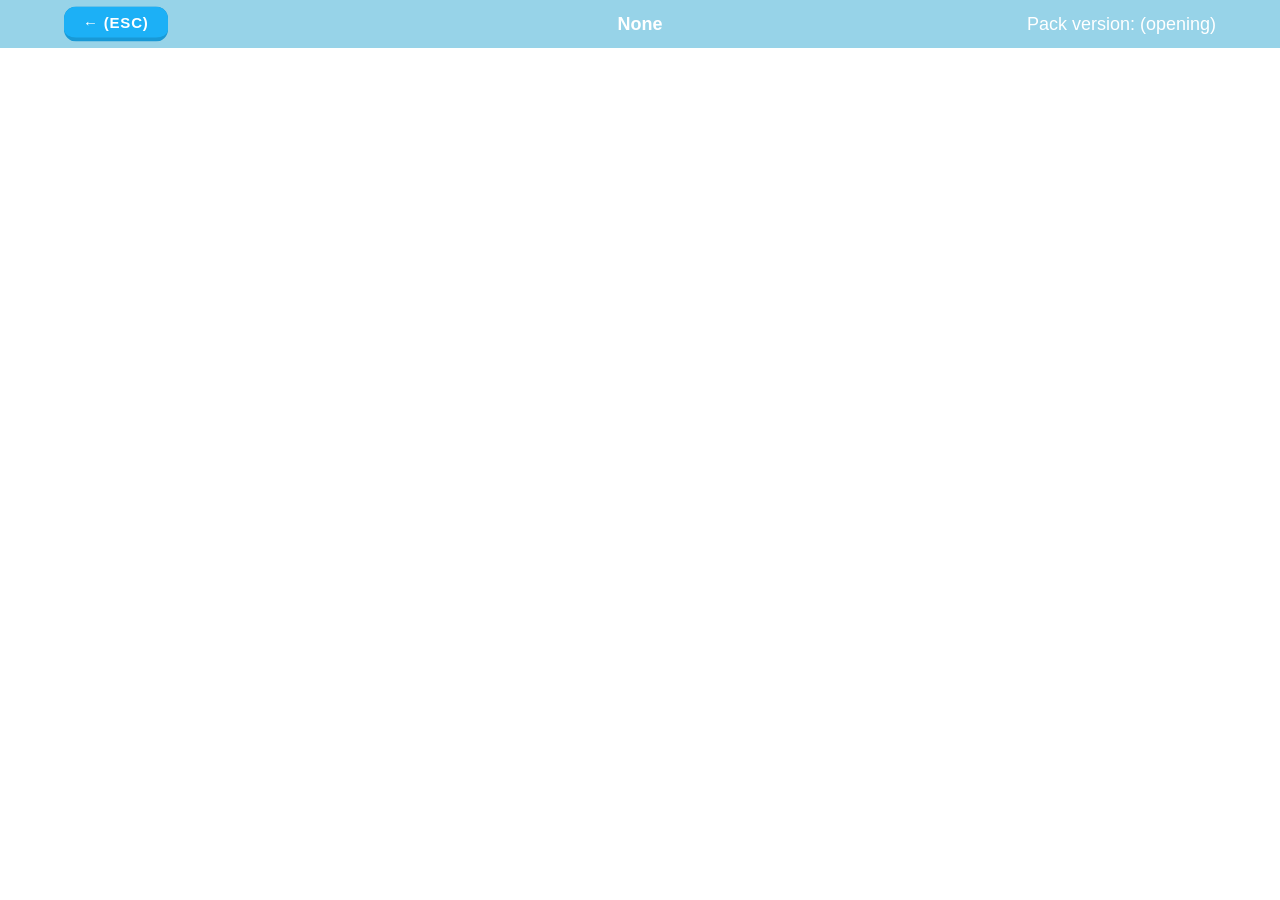
==== main_site_data.html @ 5593b0c0 "editing page" ====
<!DOCTYPE html>
<html lang="en">
    <head>
        <meta charset="UTF-8" />
        <meta name="viewport" content="width=device-width, initial-scale=1.0" />
        <title>Document</title>
        <link rel="stylesheet" href="main_site_data.css" />
        <link rel="stylesheet" href="https://fonts.googleapis.com/css2?family=Material+Symbols+Outlined:opsz,wght,FILL,GRAD@20..48,100..700,0..1,-50..200" />
        <style>
            @import url("https://fonts.googleapis.com/css2?family=Poppins:wght@700&display=swap");
            @import url("https://fonts.googleapis.com/css2?family=Poppins:wght@500&display=swap");
            @import url("https://fonts.googleapis.com/css2?family=Poppins:wght@300&display=swap");

            .material-symbols-outlined {
                font-variation-settings: "FILL" 0, "wght" 400, "GRAD" 0, "opsz" 24;
            }
        </style>
    </head>
    <body>
        <section>
            <div class="top_bar_thingy">
                <button class="back_button" onclick="back_button()">&leftarrow; (Esc)</button>
                <p
                    style="
                        position: absolute;
                        left: 50%;
                        top: 50%;
                        transform: translate(-50%, -50%);
                        font-family: Roboto, sans-serif;
                        max-width: 30%;
                        overflow: hidden;
                        white-space: nowrap;
                        text-align: center;
                        font-weight: 750;
                    "
                    id="pack_name_top_bar"
                >
                    None
                </p>
                <p
                    style="
                        position: absolute;
                        right: 5%;
                        top: 50%;
                        transform: translate(0px, -50%);
                        font-family: Roboto, sans-serif;
                        overflow: hidden;
                        white-space: nowrap;
                        text-align: center;
                        font-weight: 500;
                    "
                    id="pack_version_top_bar"
                >
                    Pack version: (opening)
                </p>
            </div>
        </section>
    </body>
</html>
---- main_site_data.css ----
.top_bar_thingy {
    left: 0px;
    top: 0px;
    width: 100%;
    height: 3rem;
    position: fixed;
    color: white;
    font-size: 2vmin;
    /* background-image: url(images/Blue_wave-haikei.svg); */
    background-color: rgb(151, 211, 232);
    background-size: 100% 100%;
}
.top_bar_thingy * {
    margin: 0px;
    padding: 0px;
}

.top_bar_thingy button {
    background-color: #1899d6;
    border: solid transparent;
    border-radius: 12px;
    border-width: 0 0 4px;
    box-sizing: border-box;
    color: #ffffff;
    cursor: pointer;
    display: inline-block;
    font-size: 15px;
    font-weight: 700;
    letter-spacing: 0.8px;
    line-height: 5px;
    margin: 0;
    outline: none;
    overflow: visible;
    padding: 13px 19px;
    text-align: center;
    text-transform: uppercase;
    touch-action: manipulation;
    transform: translateZ(0);
    transition: filter 0.2s;
    user-select: none;
    -webkit-user-select: none;
    vertical-align: middle;
    white-space: nowrap;
    z-index: 9999;
}

.top_bar_thingy button:after {
    background-clip: padding-box;
    background-color: #1cb0f6;
    border: solid transparent;
    border-radius: 12px;
    border-width: 0 0 4px;
    bottom: -4px;
    content: "";
    left: 0;
    position: absolute;
    right: 0;
    top: 0;
    z-index: -1;
}

.top_bar_thingy button:main,
button:focus {
    user-select: auto;
}

.top_bar_thingy button:hover:not(:disabled) {
    filter: brightness(1.1);
}

.top_bar_thingy button:disabled {
    cursor: auto;
}

.top_bar_thingy button:active:after {
    border-width: 0 0 0px;
}

.top_bar_thingy button:active {
    padding-bottom: 10px;
}

button.back_button {
    left: 5%;
    top: 50%;
    position: absolute;
    transform: translate(0px, -50%);
}
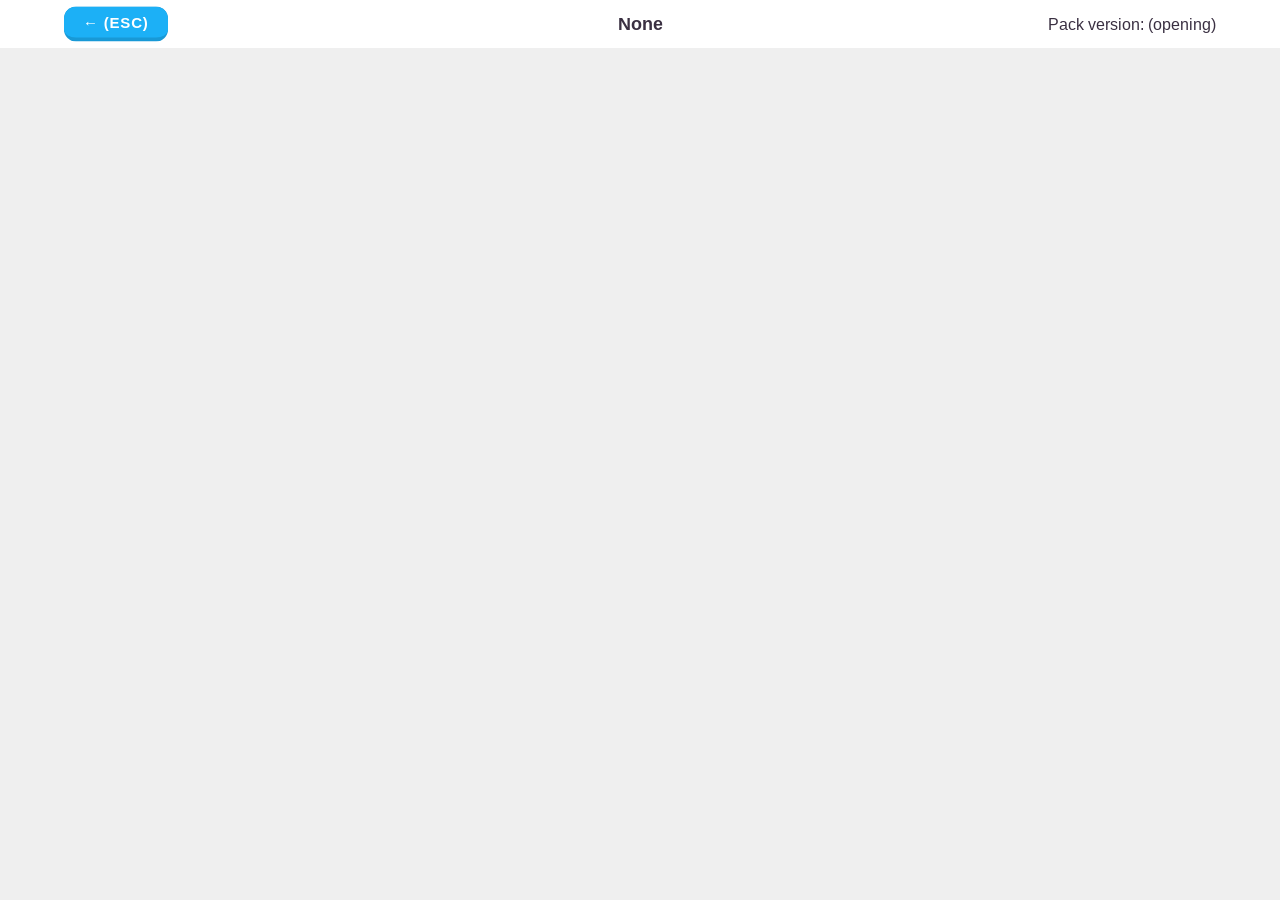
==== commit 5e466609: "changed color palette" ====
--- a/main_site_data.html
+++ b/main_site_data.html
@@ -15,6 +15,9 @@
                 font-variation-settings: "FILL" 0, "wght" 400, "GRAD" 0, "opsz" 24;
             }
         </style>
+        <link rel="preconnect" href="https://fonts.googleapis.com" />
+        <link rel="preconnect" href="https://fonts.gstatic.com" crossorigin />
+        <link href="https://fonts.googleapis.com/css2?family=Arimo:ital,wght@0,400..700;1,400..700&display=swap" rel="stylesheet" />
     </head>
     <body>
         <section>
@@ -31,7 +34,10 @@
                         overflow: hidden;
                         white-space: nowrap;
                         text-align: center;
-                        font-weight: 750;
+                        font-weight: 700;
+                        font-family: Arimo;
+                        font-size: large;
+                        color: #3a3042;
                     "
                     id="pack_name_top_bar"
                 >
@@ -47,7 +53,10 @@
                         overflow: hidden;
                         white-space: nowrap;
                         text-align: center;
+                        font-family: Arimo;
                         font-weight: 500;
+                        font-size: medium;
+                        color: #3a3042;
                     "
                     id="pack_version_top_bar"
                 >
--- a/main_site_data.css
+++ b/main_site_data.css
@@ -1,3 +1,13 @@
+/*
+potential color palette?: https://coolors.co/fadc00-f8f9fa-b388eb-8093f1-3a3042
+*/
+
+body {
+    padding: 0;
+    margin: 0;
+    background: #efefef;
+}
+
 .top_bar_thingy {
     left: 0px;
     top: 0px;
@@ -7,7 +17,7 @@
     color: white;
     font-size: 2vmin;
     /* background-image: url(images/Blue_wave-haikei.svg); */
-    background-color: rgb(151, 211, 232);
+    background-color: white;
     background-size: 100% 100%;
 }
 .top_bar_thingy * {
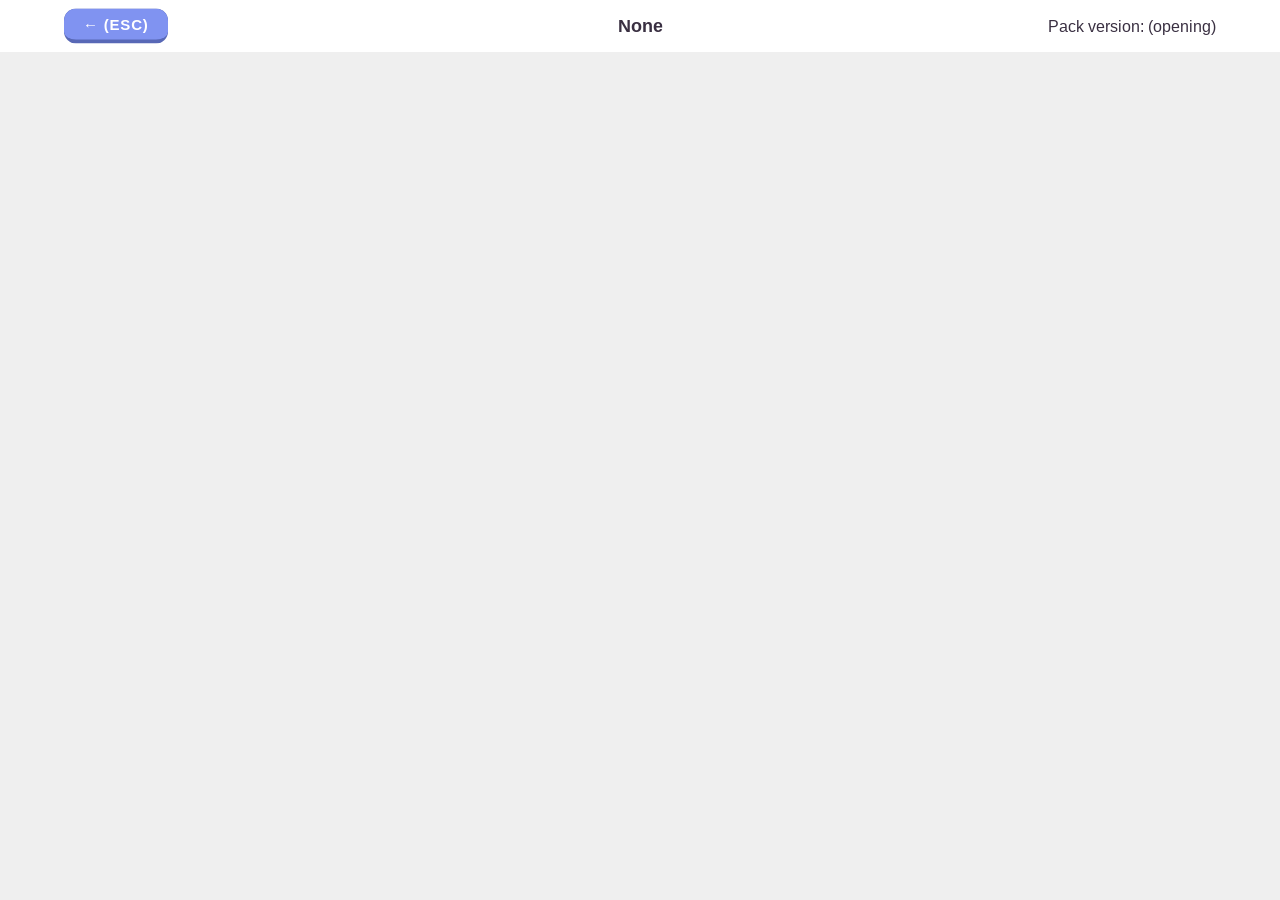
==== commit a1bc72b7: "different font on edit page" ====
--- a/main_site_data.html
+++ b/main_site_data.html
@@ -17,51 +17,56 @@
         </style>
         <link rel="preconnect" href="https://fonts.googleapis.com" />
         <link rel="preconnect" href="https://fonts.gstatic.com" crossorigin />
-        <link href="https://fonts.googleapis.com/css2?family=Arimo:ital,wght@0,400..700;1,400..700&display=swap" rel="stylesheet" />
+        <link href="https://fonts.googleapis.com/css2?family=Arimo:ital,wght@0,400..700;1,400..700&family=Telex&display=swap" rel="stylesheet" />
     </head>
     <body>
-        <section>
-            <div class="top_bar_thingy">
-                <button class="back_button" onclick="back_button()">&leftarrow; (Esc)</button>
-                <p
-                    style="
-                        position: absolute;
-                        left: 50%;
-                        top: 50%;
-                        transform: translate(-50%, -50%);
-                        font-family: Roboto, sans-serif;
-                        max-width: 30%;
-                        overflow: hidden;
-                        white-space: nowrap;
-                        text-align: center;
-                        font-weight: 700;
-                        font-family: Arimo;
-                        font-size: large;
-                        color: #3a3042;
-                    "
-                    id="pack_name_top_bar"
-                >
-                    None
-                </p>
-                <p
-                    style="
-                        position: absolute;
-                        right: 5%;
-                        top: 50%;
-                        transform: translate(0px, -50%);
-                        font-family: Roboto, sans-serif;
-                        overflow: hidden;
-                        white-space: nowrap;
-                        text-align: center;
-                        font-family: Arimo;
-                        font-weight: 500;
-                        font-size: medium;
-                        color: #3a3042;
-                    "
-                    id="pack_version_top_bar"
-                >
-                    Pack version: (opening)
-                </p>
+        <div class="top_bar_thingy">
+            <button class="back_button" onclick="back_button()">&leftarrow; (Esc)</button>
+            <p
+                style="
+                    position: absolute;
+                    left: 50%;
+                    top: 50%;
+                    transform: translate(-50%, -50%);
+                    font-family: Roboto, sans-serif;
+                    max-width: 30%;
+                    overflow: hidden;
+                    white-space: nowrap;
+                    text-align: center;
+                    font-weight: 700;
+                    font-family: Arimo;
+                    font-size: large;
+                    color: #3a3042;
+                "
+                id="pack_name_top_bar"
+            >
+                None
+            </p>
+            <p
+                style="
+                    position: absolute;
+                    right: 5%;
+                    top: 50%;
+                    transform: translate(0px, -50%);
+                    font-family: Roboto, sans-serif;
+                    overflow: hidden;
+                    white-space: nowrap;
+                    text-align: center;
+                    font-family: Arimo;
+                    font-weight: 500;
+                    font-size: medium;
+                    color: #3a3042;
+                "
+                id="pack_version_top_bar"
+            >
+                Pack version: (opening)
+            </p>
+        </div>
+        <section id="edit_page" style="display: block">
+            <div class="box_area">
+                <div class="box">
+                    <div class="searchingSection" id="searchingSection"></div>
+                </div>
             </div>
         </section>
     </body>
--- a/main_site_data.css
+++ b/main_site_data.css
@@ -1,5 +1,6 @@
 /*
 potential color palette?: https://coolors.co/fadc00-f8f9fa-b388eb-8093f1-3a3042
+font family: Arimo, Telex
 */
 
 body {
@@ -12,7 +13,7 @@
     left: 0px;
     top: 0px;
     width: 100%;
-    height: 3rem;
+    height: 3.25rem;
     position: fixed;
     color: white;
     font-size: 2vmin;
@@ -26,7 +27,7 @@
 }
 
 .top_bar_thingy button {
-    background-color: #1899d6;
+    background-color: #5868b6;
     border: solid transparent;
     border-radius: 12px;
     border-width: 0 0 4px;
@@ -56,7 +57,7 @@
 
 .top_bar_thingy button:after {
     background-clip: padding-box;
-    background-color: #1cb0f6;
+    background-color: #8093f1;
     border: solid transparent;
     border-radius: 12px;
     border-width: 0 0 4px;
@@ -96,3 +97,9 @@
     position: absolute;
     transform: translate(0px, -50%);
 }
+
+.box_area {
+    width: 100%;
+    display: flex;
+    flex-direction: row;
+}
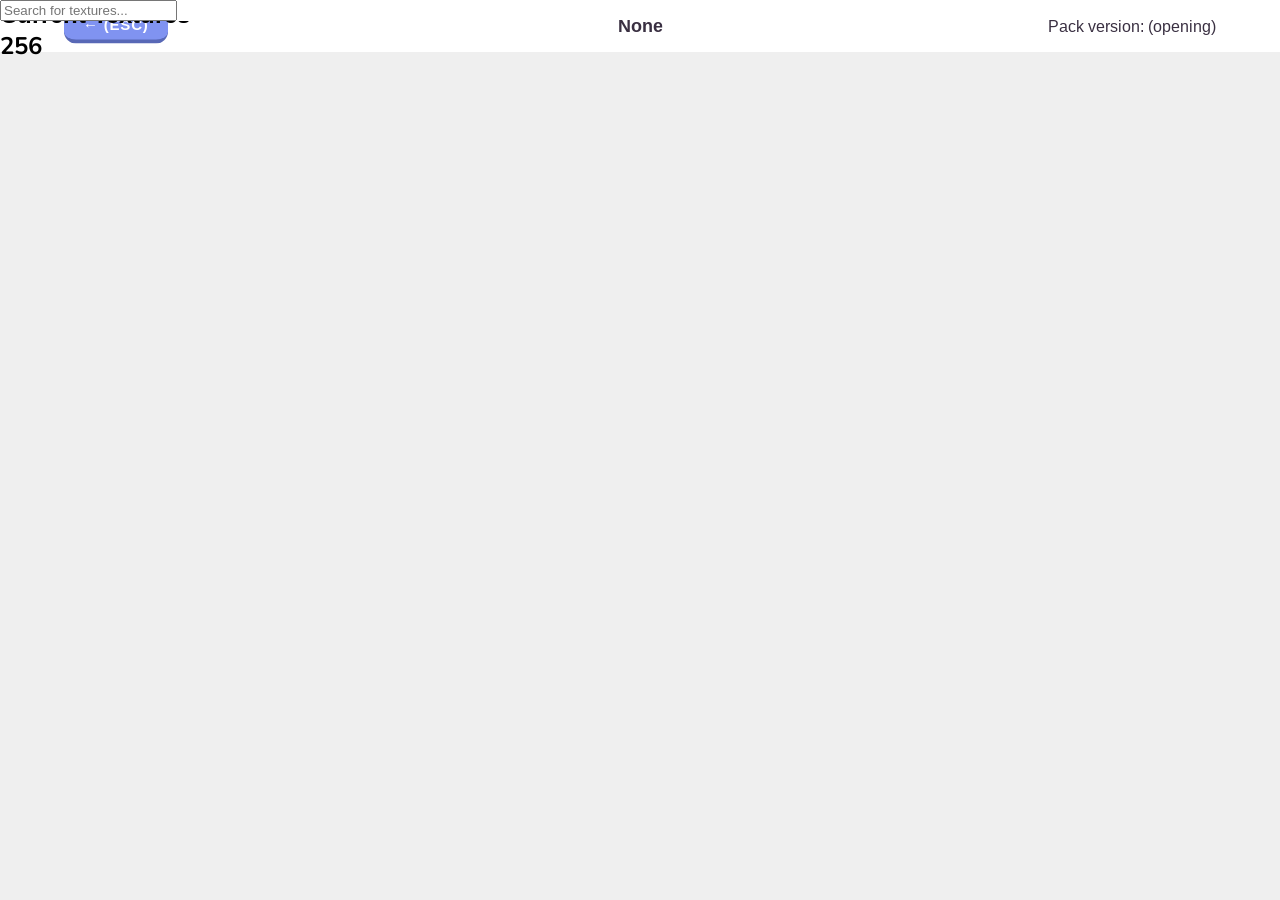
==== commit cc5da998: "wip current texture counter box" ====
--- a/main_site_data.html
+++ b/main_site_data.html
@@ -17,55 +17,75 @@
         </style>
         <link rel="preconnect" href="https://fonts.googleapis.com" />
         <link rel="preconnect" href="https://fonts.gstatic.com" crossorigin />
-        <link href="https://fonts.googleapis.com/css2?family=Arimo:ital,wght@0,400..700;1,400..700&family=Telex&display=swap" rel="stylesheet" />
+        <link
+            href="https://fonts.googleapis.com/css2?family=Arimo:ital,wght@0,400..700;1,400..700&family=Nunito:ital,wght@0,200..1000;1,200..1000&display=swap"
+            rel="stylesheet"
+        />
     </head>
     <body>
-        <div class="top_bar_thingy">
-            <button class="back_button" onclick="back_button()">&leftarrow; (Esc)</button>
-            <p
-                style="
-                    position: absolute;
-                    left: 50%;
-                    top: 50%;
-                    transform: translate(-50%, -50%);
-                    font-family: Roboto, sans-serif;
-                    max-width: 30%;
-                    overflow: hidden;
-                    white-space: nowrap;
-                    text-align: center;
-                    font-weight: 700;
-                    font-family: Arimo;
-                    font-size: large;
-                    color: #3a3042;
-                "
-                id="pack_name_top_bar"
-            >
-                None
-            </p>
-            <p
-                style="
-                    position: absolute;
-                    right: 5%;
-                    top: 50%;
-                    transform: translate(0px, -50%);
-                    font-family: Roboto, sans-serif;
-                    overflow: hidden;
-                    white-space: nowrap;
-                    text-align: center;
-                    font-family: Arimo;
-                    font-weight: 500;
-                    font-size: medium;
-                    color: #3a3042;
-                "
-                id="pack_version_top_bar"
-            >
-                Pack version: (opening)
-            </p>
-        </div>
+        <section>
+            <div class="top_bar_thingy">
+                <button class="back_button" onclick="back_button()">&leftarrow; (Esc)</button>
+                <p
+                    style="
+                        position: absolute;
+                        left: 50%;
+                        top: 50%;
+                        transform: translate(-50%, -50%);
+                        font-family: Roboto, sans-serif;
+                        max-width: 30%;
+                        overflow: hidden;
+                        white-space: nowrap;
+                        text-align: center;
+                        font-weight: 700;
+                        font-family: Arimo;
+                        font-size: large;
+                        color: #3a3042;
+                    "
+                    id="pack_name_top_bar"
+                >
+                    None
+                </p>
+                <p
+                    style="
+                        position: absolute;
+                        right: 5%;
+                        top: 50%;
+                        transform: translate(0px, -50%);
+                        font-family: Roboto, sans-serif;
+                        overflow: hidden;
+                        white-space: nowrap;
+                        text-align: center;
+                        font-family: Arimo;
+                        font-weight: 500;
+                        font-size: medium;
+                        color: #3a3042;
+                    "
+                    id="pack_version_top_bar"
+                >
+                    Pack version: (opening)
+                </p>
+            </div>
+        </section>
         <section id="edit_page" style="display: block">
-            <div class="box_area">
+            <div class="box_area flex">
+                <div class="counter_box">
+                    <div class="counter_stuff">
+                        <h1 class="counterTitle">Current Textures</h1>
+                        <h2 class="counter" id="current_counter">256</h2>
+                    </div>
+                </div>
+                <div class="box"></div>
+            </div>
+            <div class="box_area flex">
                 <div class="box">
-                    <div class="searchingSection" id="searchingSection"></div>
+                    <div class="searchingSection" id="searchingSection">
+                        <div class="search" id="search">
+                            <input type="text" class="searchTerm" id="searchTerm" placeholder="Search for textures..." oninput="search_user_input(this.value)" />
+                            <div class="toggleSearch" id="toggleSearch" onclick="toggle_all_searched()"></div>
+                        </div>
+                        <div class="search_results" id="search_results"></div>
+                    </div>
                 </div>
             </div>
         </section>
--- a/main_site_data.css
+++ b/main_site_data.css
@@ -7,6 +7,14 @@
     padding: 0;
     margin: 0;
     background: #efefef;
+}
+
+h1,h2 {
+    margin: 0;
+}
+
+.flex {
+    display: flex;
 }
 
 .top_bar_thingy {
@@ -99,7 +107,25 @@
 }
 
 .box_area {
+    position: absolute;
     width: 100%;
     display: flex;
     flex-direction: row;
 }
+
+.counterTitle {
+    /* position: absolute; */
+    font-family: Arimo;
+}
+
+.counter {
+    position: absolute;
+    font-family: Nunito;
+    font-size: 12;
+}
+
+.searchingSection {
+    position: relative;
+    width: 25vw;
+    background-color: white;
+}
